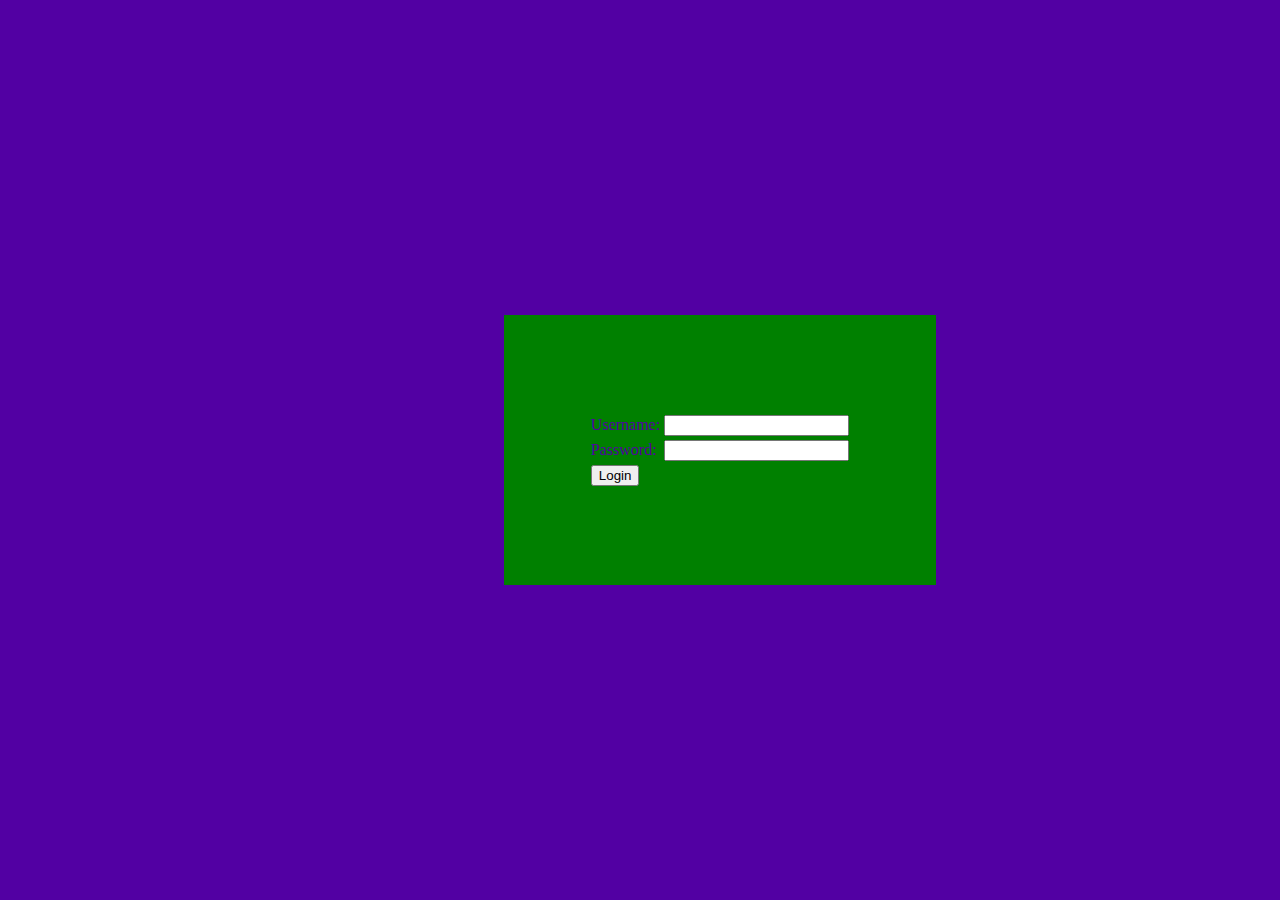
==== admin/admin.html @ 65180473 "daily update" ====
<!DOCTYPE html>
<html lang="en">
<head>
    <meta charset="UTF-8">
    <meta http-equiv="X-UA-Compatible" content="IE=edge">
    <meta name="viewport" content="width=device-width, initial-scale=1.0">
    <title>Document</title>
    <link rel="stylesheet" href="admin.css">
</head>
<body>
    <div class="main">
        <button id="list-staffs">Staffs</button>
        <button id="list-students">Students</button>

        <div class="login-admin" id="form-admin">
            <form id="form_id" method="post" name="myform">
                <table>
                    <tr>
                        <td>Username:</td>
                        <td>
                            <input type="text" name="user" id="username">
                        </td>
                    </tr>
                    <tr>
                        <td>Password:</td>
                        <td>
                            <input type="password" name="user_pass" id="password">
                        </td>
                    </tr>
                    <tr>
                        <td>
                            <input type="button" value="Login" id="submit" onclick="getCredentials()">
                        </td>
                    </tr>
                </table>
            </form>
        </div>
    </div>
    <script src="admin.js"></script>
    
</body>
</html>
---- admin/admin.css ----
html, body {
    height: 100%;
}

body {
    margin: 0;
}

.main{
    flex-direction: column;
    background-color: #5200a3;
    height: 100%;
    width: 1440px;
    display: flex;
    align-items: center;
    justify-content: center;
}

.login-admin{
    justify-content: center;
    align-items: center;
    display: flex;
    color: #5200a3;
    background-color: green;
    width: 30%;
    height: 30%;
}


#login-staff-container{
    align-items: center;
    display: flex;
    color: #5200a3;
    background-color: green;
    justify-content: center;
    width: 20%;
    height: 10%;
}

#list-students{
    display: none;
    align-items: center;
    color: #5200a3;
    background-color: green;
    justify-content: center;
    width: 20%;
    height: 10%;
}

#list-staffs{
    margin-bottom: 10%;
    display: none;
    align-items: center;
    color: #5200a3;
    background-color: green;
    justify-content: center;
    width: 20%;
    height: 10%;
}
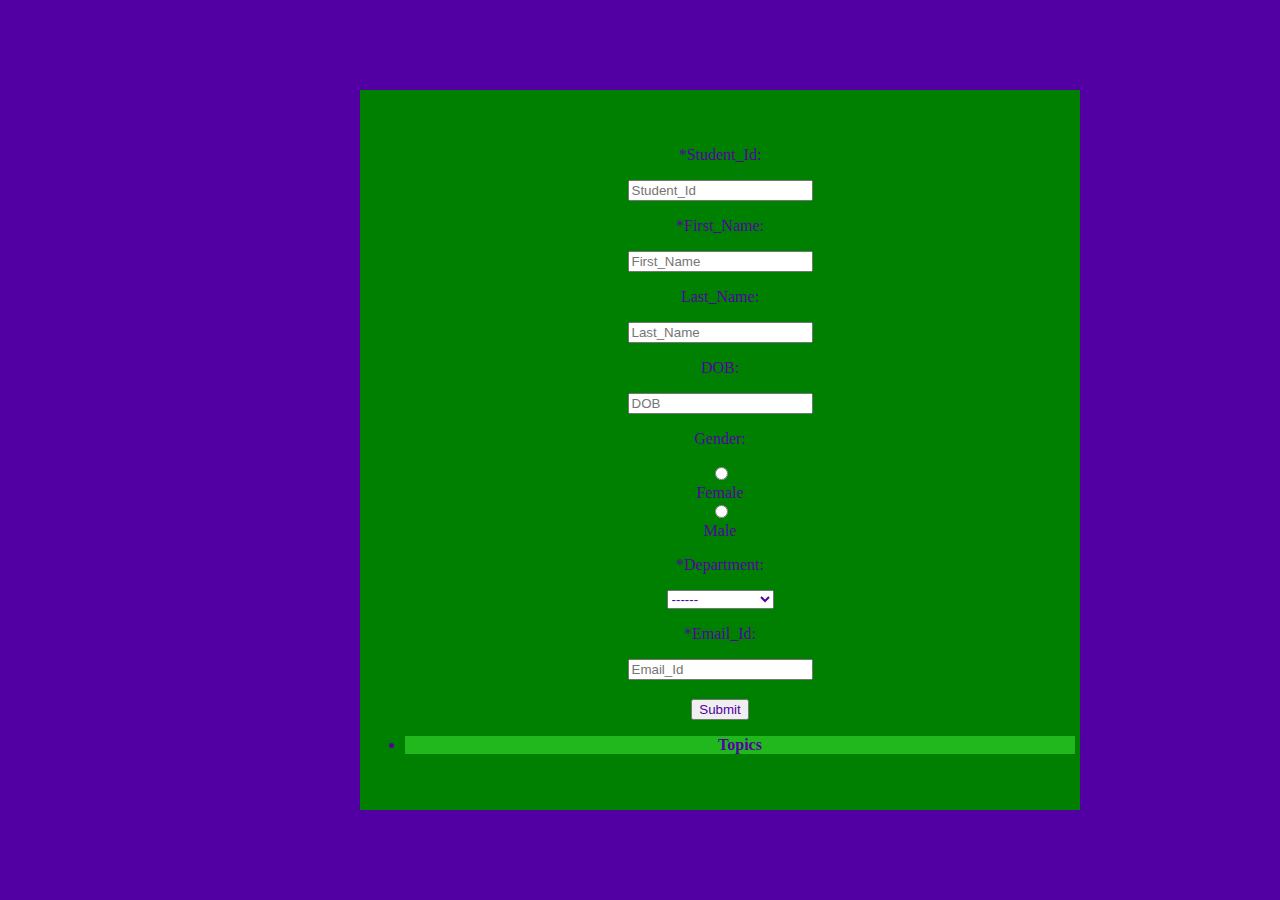
==== commit 341bd9ab: "upüdate" ====
--- a/admin/admin.html
+++ b/admin/admin.html
@@ -8,10 +8,8 @@
     <link rel="stylesheet" href="admin.css">
 </head>
 <body>
-    <div class="main">
-        <button id="list-staffs">Staffs</button>
-        <button id="list-students">Students</button>
-
+    <div class="main" id="main">
+        <!--FORM-->
         <div class="login-admin" id="form-admin">
             <form id="form_id" method="post" name="myform">
                 <table>
@@ -35,8 +33,73 @@
                 </table>
             </form>
         </div>
+
+        <!--List Students-->
+        <button id="list-staffs">Staffs</button>
+        <button id="list-students" onclick="onClickStudentsButton()">Students</button>
     </div>
-    <script src="admin.js"></script>
+    <div class="main-for-lists" id="main-for-lists">
+        <!--List Students-->
+        <div id="buttons-student">
+            <button id="add-student" onclick="onClickAddStudentsButton()">Add</button>
+            <button id="update-student">Update</button>
+            <button id="delete-student">Delete</button>
+        </div>    
+        <div class="container-for-list-order">
+            <div class="list-order" id="list-order">
+                <ul>
+                    <li>Student</li>
+                    <li>Student</li>
+                    <li>Student</li>
+                    <li>Student</li>
+                    <li>Student</li>
+                    <li>Student</li>
+                    <li>Student</li>
+                    <li>Student</li>
+                    <li>Student</li>
+                    <li>Student</li>
+                </ul>
+            </div>
+        </div>
+    </div>
+    <div class="main-for-form" id="main-for-form">
+        <div class="container-for-form">
+            <form">
+                <p>*Student_Id:</p>
+                <div><input type="text" id="Student_Id" placeholder="Student_Id"></div>
+                <p>*First_Name:</p>
+                <div><input type="text" id="First_Name" placeholder="First_Name"></div>
+                <p>Last_Name:</p>
+                <div><input type="text" id="Last_Name" placeholder="Last_Name"></div>
+                <p>DOB:</p>
+                <div><input type="text" id="DOB" placeholder="DOB"></div>
+                <p>Gender:</p>
+                <div><input type="radio" id="GenderFemale" placeholder="Gender" name="test"></div>
+                <label for="html">Female</label>
+                <div><input type="radio" id="GenderMale" placeholder="Gender" name="test"></div>
+                <label for="html">Male</label>
+                <p>*Department:</p>
+                <select name="departments" id="Departments">
+                    <option value="empty">------</option>
+                    <option value="Department_1">Department_1</option>
+                    <option value="Department_2">Department_2</option>
+                    <option value="Department_3">Department_3</option>
+                    <option value="Department_4">Department_4</option>
+                </select>
+                <p>*Email_Id:</p>
+                <div><input type="text" id="Email_Id" placeholder="Email_Id"></div>
+                <div class="distance-submit"><input class="submit" type="submit" value="Submit" onclick="onClickCheckForm()"></div>
+                <div class="error" id="error">*Fill out all mandatory fields</div>
+
+                <ul id='list'>
+                    <li> <b>Topics</b></li> 
+                </ul>
+
+
+            </form>
+        </div>
+    </div>
     
+    <script src="admin.js"></script>    
 </body>
 </html>--- a/admin/admin.css
+++ b/admin/admin.css
@@ -6,20 +6,23 @@
     margin: 0;
 }
 
-.main{
+#main{
     flex-direction: column;
     background-color: #5200a3;
     height: 100%;
     width: 1440px;
-    display: flex;
+    /*display: flex;*/
+    display: none;
     align-items: center;
     justify-content: center;
 }
 
 .login-admin{
+    display: none;
     justify-content: center;
     align-items: center;
-    display: flex;
+    /*display: flex;*/
+    display: none;
     color: #5200a3;
     background-color: green;
     width: 30%;
@@ -29,7 +32,8 @@
 
 #login-staff-container{
     align-items: center;
-    display: flex;
+    /*display: flex;*/
+    display: none;
     color: #5200a3;
     background-color: green;
     justify-content: center;
@@ -57,3 +61,127 @@
     width: 20%;
     height: 10%;
 }
+
+.main-for-lists{
+    background-color: #5200a3;
+    height: 100%;
+    width: 1440px;
+    display: none;
+
+    flex-direction: column;
+
+
+}
+
+#buttons-student{
+    width: 100%;
+    height: 10%;
+    display: none;
+
+    justify-content: center;
+
+    align-items: center;
+}
+
+#add-student{
+    margin-right: 10%;
+    justify-content: center;
+    color: #5200a3;
+    width: 100px;
+    background-color: green;
+    /*display: none;*/
+    display: flex;
+}
+
+#update-student{
+    justify-content: center;
+    color: #5200a3;
+    width: 100px;
+    background-color: green;
+    /*display: none;*/
+    display: flex;
+}
+
+#delete-student{
+    margin-left: 10%;
+    justify-content: center;
+    color: #5200a3;
+    width: 100px;
+    background-color: green;
+    /*display: none;*/
+    display: flex;
+}
+
+ul li {
+    background: #20B81D;
+    margin: 5px;
+    color: #5200a3;
+}
+
+.container-for-list-order{
+    display: flex;
+    justify-content: center;
+    width: 100%;
+    height: 100%;
+}
+
+.list-order{
+    display: none;
+
+    align-items: center;
+    justify-content: center;
+    /*display: flex;*/
+    height: 100%;
+    width: 50%;
+    background-color: green;
+}
+
+
+.main-for-form{
+    background-color: #5200a3;
+    height: 100%;
+    width: 1440px;
+    display: flex;
+    align-items: center;
+    justify-content: center;
+}
+
+.container-for-form{
+    width: 50%;
+    background-color: green;
+    height: 80%;
+    flex-direction: column;
+    text-align: center;
+    justify-content: center;
+    display: flex;
+}
+
+label{
+    color: #5200a3;
+}
+
+p{
+    color: #5200a3;
+}
+
+input{
+    color: #5200a3;
+}
+
+.distance-submit{
+    margin-top: 19px;
+}
+
+option{
+    color: #5200a3;
+}
+
+select{
+    color: #5200a3;
+}
+
+.error{
+    margin-top: 19px;
+    color: #5200a3;
+    display: none;
+}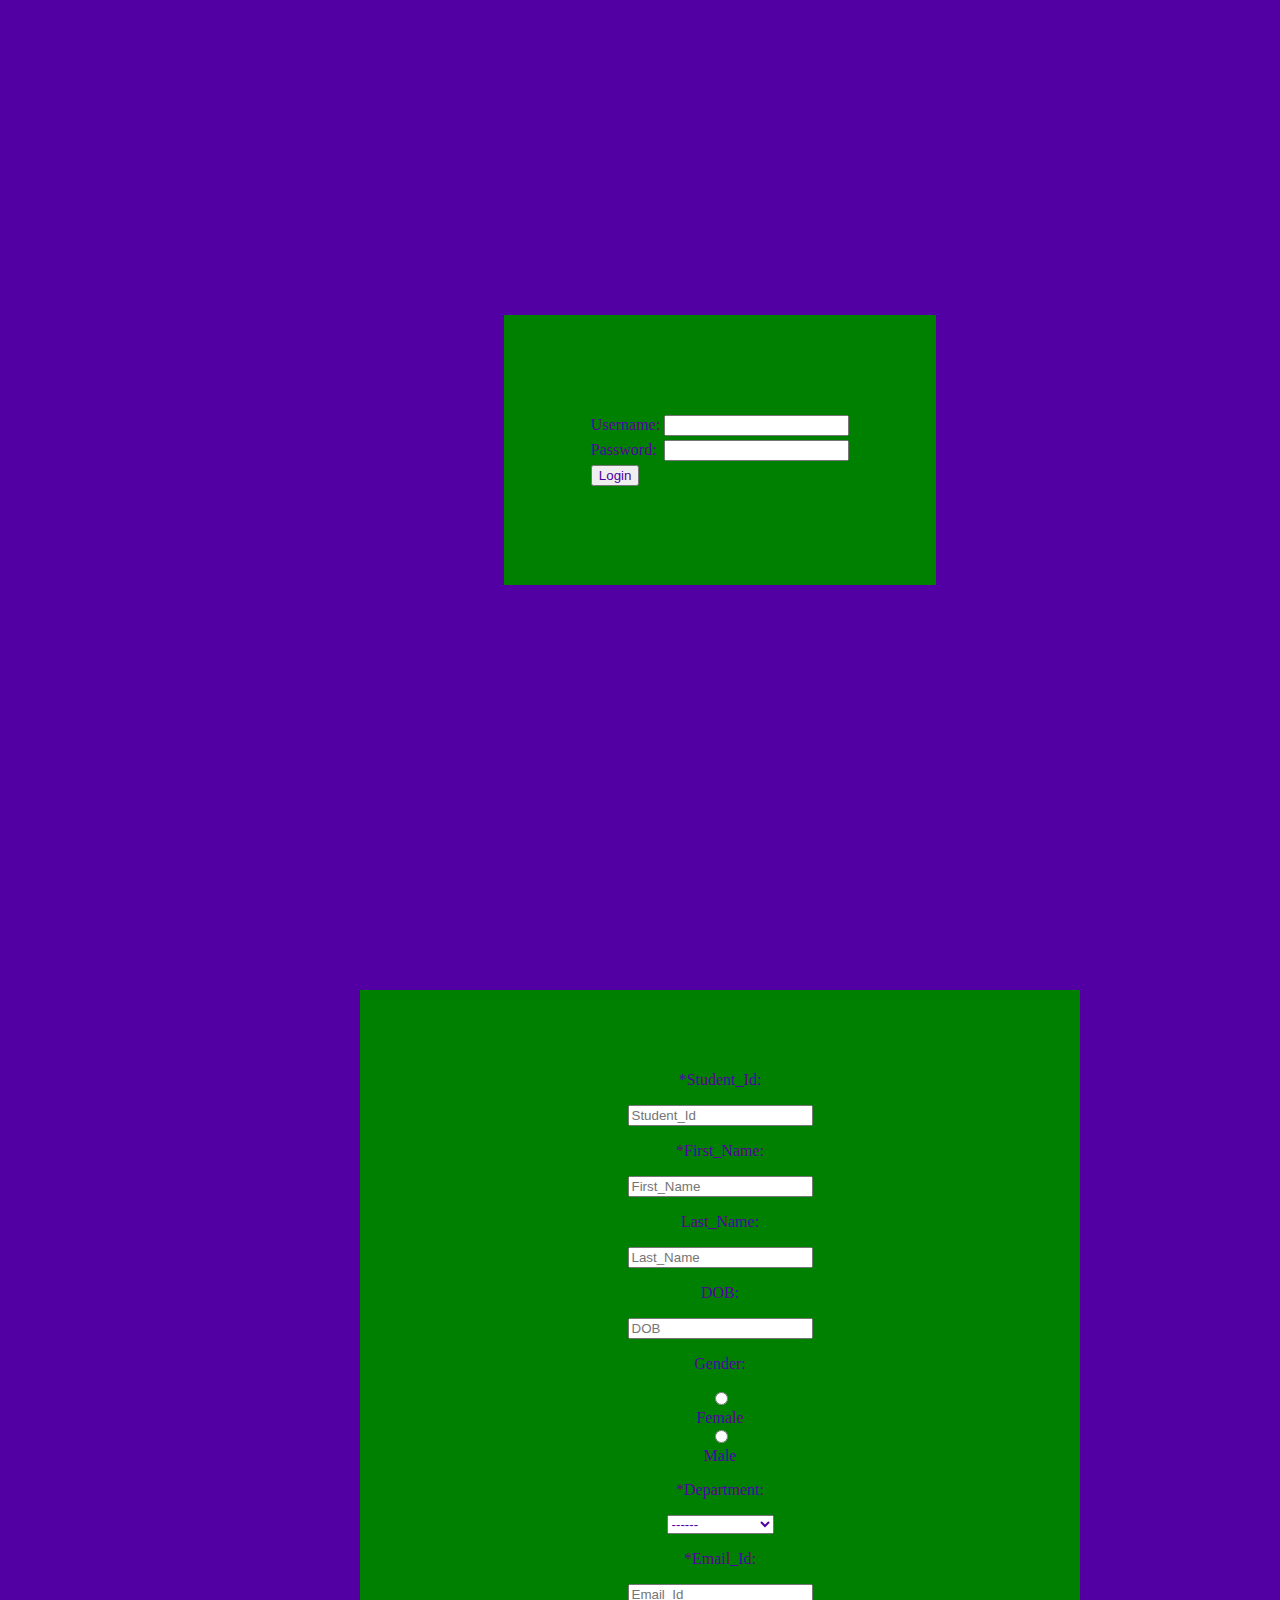
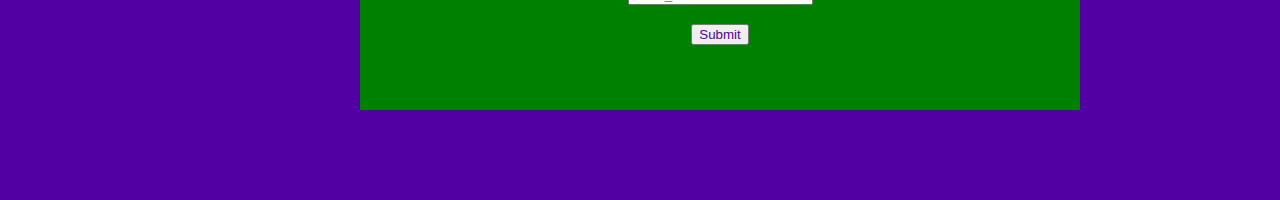
==== commit 70c56b74: "update" ====
--- a/admin/admin.html
+++ b/admin/admin.html
@@ -47,17 +47,7 @@
         </div>    
         <div class="container-for-list-order">
             <div class="list-order" id="list-order">
-                <ul>
-                    <li>Student</li>
-                    <li>Student</li>
-                    <li>Student</li>
-                    <li>Student</li>
-                    <li>Student</li>
-                    <li>Student</li>
-                    <li>Student</li>
-                    <li>Student</li>
-                    <li>Student</li>
-                    <li>Student</li>
+                <ul id='list'>
                 </ul>
             </div>
         </div>
@@ -90,12 +80,6 @@
                 <div><input type="text" id="Email_Id" placeholder="Email_Id"></div>
                 <div class="distance-submit"><input class="submit" type="submit" value="Submit" onclick="onClickCheckForm()"></div>
                 <div class="error" id="error">*Fill out all mandatory fields</div>
-
-                <ul id='list'>
-                    <li> <b>Topics</b></li> 
-                </ul>
-
-
             </form>
         </div>
     </div>
--- a/admin/admin.css
+++ b/admin/admin.css
@@ -11,18 +11,17 @@
     background-color: #5200a3;
     height: 100%;
     width: 1440px;
-    /*display: flex;*/
-    display: none;
+    display: flex;
     align-items: center;
     justify-content: center;
 }
 
 .login-admin{
-    display: none;
+
     justify-content: center;
     align-items: center;
-    /*display: flex;*/
-    display: none;
+    display: flex;
+
     color: #5200a3;
     background-color: green;
     width: 30%;
@@ -32,8 +31,7 @@
 
 #login-staff-container{
     align-items: center;
-    /*display: flex;*/
-    display: none;
+    display: flex;
     color: #5200a3;
     background-color: green;
     justify-content: center;
@@ -89,8 +87,7 @@
     color: #5200a3;
     width: 100px;
     background-color: green;
-    /*display: none;*/
-    display: flex;
+    display: none;
 }
 
 #update-student{
@@ -98,8 +95,7 @@
     color: #5200a3;
     width: 100px;
     background-color: green;
-    /*display: none;*/
-    display: flex;
+    display: none;
 }
 
 #delete-student{
@@ -108,8 +104,7 @@
     color: #5200a3;
     width: 100px;
     background-color: green;
-    /*display: none;*/
-    display: flex;
+    display: none;
 }
 
 ul li {
@@ -126,11 +121,9 @@
 }
 
 .list-order{
-    display: none;
-
     align-items: center;
     justify-content: center;
-    /*display: flex;*/
+    display: flex;
     height: 100%;
     width: 50%;
     background-color: green;
@@ -184,4 +177,11 @@
     margin-top: 19px;
     color: #5200a3;
     display: none;
+}
+
+hr{
+    height: 2px;
+    background-color: #20B81D;
+    border-width:0;
+    color: #20B81D;
 }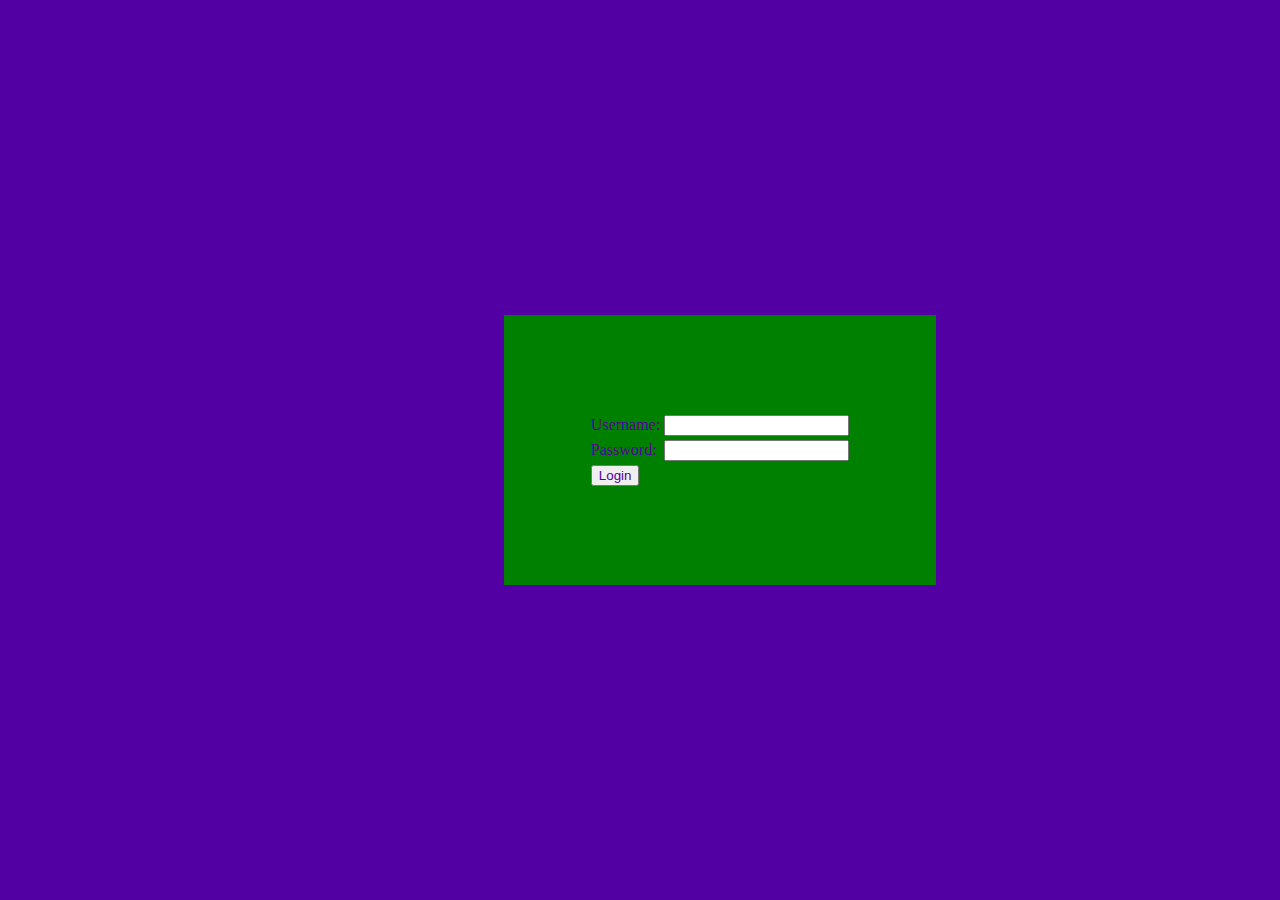
==== commit 6846fea3: "final" ====
--- a/admin/admin.html
+++ b/admin/admin.html
@@ -33,9 +33,7 @@
                 </table>
             </form>
         </div>
-
-        <!--List Students-->
-        <button id="list-staffs">Staffs</button>
+        <button id="list-staffs" onclick="onClickStaffsButton()">Staffs</button>
         <button id="list-students" onclick="onClickStudentsButton()">Students</button>
     </div>
     <div class="main-for-lists" id="main-for-lists">
@@ -48,6 +46,7 @@
         <div class="container-for-list-order">
             <div class="list-order" id="list-order">
                 <ul id='list'>
+                    <div class="note-for-add-button">Click the add button to add students.</div>
                 </ul>
             </div>
         </div>
@@ -83,7 +82,45 @@
             </form>
         </div>
     </div>
-    
+
+    <!--List Staff-->
+    <div class="main-for-list-staff" id="main-for-list-staff">
+        <div id="buttons-staff">
+            <button id="add-staff" onclick="onClickAddStaffsButton()">Add</button>
+            <button id="update-staff">Update</button>
+            <button id="delete-staff">Delete</button>
+        </div>
+        <div class="container-for-list-order-staff">
+            <div class="list-order-staff" id="list-order-staff">
+                <ul id='staff-list'>
+                    <div class="note-for-add-button">Click the add button to add staffs.</div>
+                </ul>
+            </div>
+        </div>    
+    </div>
+    <div class="main-for-form-staff" id="main-for-form-staff">
+        <div class="container-for-form-staff">
+            <form">
+                <p>*Staff_Id:</p>
+                <div><input type="text" id="Staff_Id" placeholder="Staff_Id"></div>
+                <p>*First_Name:</p>
+                <div><input type="text" id="First_Name_staff" placeholder="First_Name"></div>
+                <p>Last_Name:</p>
+                <div><input type="text" id="Last_Name_staff" placeholder="Last_Name"></div>
+                <p>DOB:</p>
+                <div><input type="text" id="DOB_staff" placeholder="DOB"></div>
+                <p>Gender:</p>
+                <div><input type="radio" id="GenderFemale_staff" placeholder="Gender" name="test"></div>
+                <label for="html">Female</label>
+                <div><input type="radio" id="GenderMale_staff" placeholder="Gender" name="test"></div>
+                <label for="html">Male</label>
+                <p>*Email_Id:</p>
+                <div><input type="text" id="Email_Id_staff" placeholder="Email_Id"></div>
+                <div class="distance-submit"><input class="submit" type="submit" value="Submit" onclick="onClickCheckFormStaff()"></div>
+                <div class="error-staff" id="error-staff">*Fill out all mandatory fields</div>
+            </form>
+        </div>
+    </div>
     <script src="admin.js"></script>    
 </body>
 </html>--- a/admin/admin.css
+++ b/admin/admin.css
@@ -134,7 +134,7 @@
     background-color: #5200a3;
     height: 100%;
     width: 1440px;
-    display: flex;
+    display: none;
     align-items: center;
     justify-content: center;
 }
@@ -184,4 +184,181 @@
     background-color: #20B81D;
     border-width:0;
     color: #20B81D;
-}+}
+
+.note-for-add-button{
+    color: #5200a3;
+    size: 21px;
+}
+
+
+/*here starts staff */
+.main-for-list-staff{
+    background-color: #5200a3;
+    height: 100%;
+    width: 1440px;
+    display: none;
+    flex-direction: column;
+}
+
+#buttons-staff{
+    width: 100%;
+    height: 10%;
+    display: none;
+    justify-content: center;
+    align-items: center;
+}
+
+#add-staff{
+    margin-right: 10%;
+    justify-content: center;
+    color: #5200a3;
+    width: 100px;
+    background-color: green;
+    display: none;
+}
+
+#update-staff{
+    justify-content: center;
+    color: #5200a3;
+    width: 100px;
+    background-color: green;
+    display: none;
+}
+
+#delete-staff{
+    margin-left: 10%;
+    justify-content: center;
+    color: #5200a3;
+    width: 100px;
+    background-color: green;
+    display: none;
+}
+
+.container-for-list-order-staff{
+    display: flex;
+    justify-content: center;
+    width: 100%;
+    height: 100%;
+}
+
+.list-order-staff{
+    align-items: center;
+    justify-content: center;
+    display: flex;
+    height: 100%;
+    width: 50%;
+    background-color: green;
+}
+
+.main-for-form-staff{
+    background-color: #5200a3;
+    height: 100%;
+    width: 1440px;
+    display: none;
+    align-items: center;
+    justify-content: center;
+}
+
+.container-for-form-staff{
+    width: 50%;
+    background-color: green;
+    height: 80%;
+    flex-direction: column;
+    text-align: center;
+    justify-content: center;
+    display: flex;
+}
+
+
+.error-staff{
+    margin-top: 19px;
+    color: #5200a3;
+    display: none;
+}
+
+/*#buttons-staffs{
+    width: 100%;
+    height: 10%;
+    display: none;
+
+    justify-content: center;
+
+    align-items: center;
+}
+
+.main-for-list-staff{
+    background-color: #5200a3;
+    height: 100%;
+    width: 1440px;
+    display: none;
+    flex-direction: column;
+}
+
+#add-staff{
+    margin-right: 10%;
+    justify-content: center;
+    color: #5200a3;
+    width: 100px;
+    background-color: green;
+    display: none;
+}
+
+#update-staff{
+    justify-content: center;
+    color: #5200a3;
+    width: 100px;
+    background-color: green;
+    display: none;
+}
+
+#delete-staff{
+    margin-left: 10%;
+    justify-content: center;
+    color: #5200a3;
+    width: 100px;
+    background-color: green;
+    display: none;
+}
+
+.container-for-list-order-staff{
+    display: flex;
+    justify-content: center;
+    width: 100%;
+    height: 100%;
+}
+
+.list-order-staff{
+    align-items: center;
+    justify-content: center;
+    display: flex;
+    height: 100%;
+    width: 50%;
+    background-color: green;
+}
+
+.main-for-form-staff{
+    background-color: #5200a3;
+    height: 100%;
+    width: 1440px;
+    display: none;
+    align-items: center;
+    justify-content: center;
+}
+
+
+.container-for-form-staff{
+    width: 50%;
+    background-color: green;
+    height: 80%;
+    flex-direction: column;
+    text-align: center;
+    justify-content: center;
+    display: flex;
+}
+
+
+
+
+
+
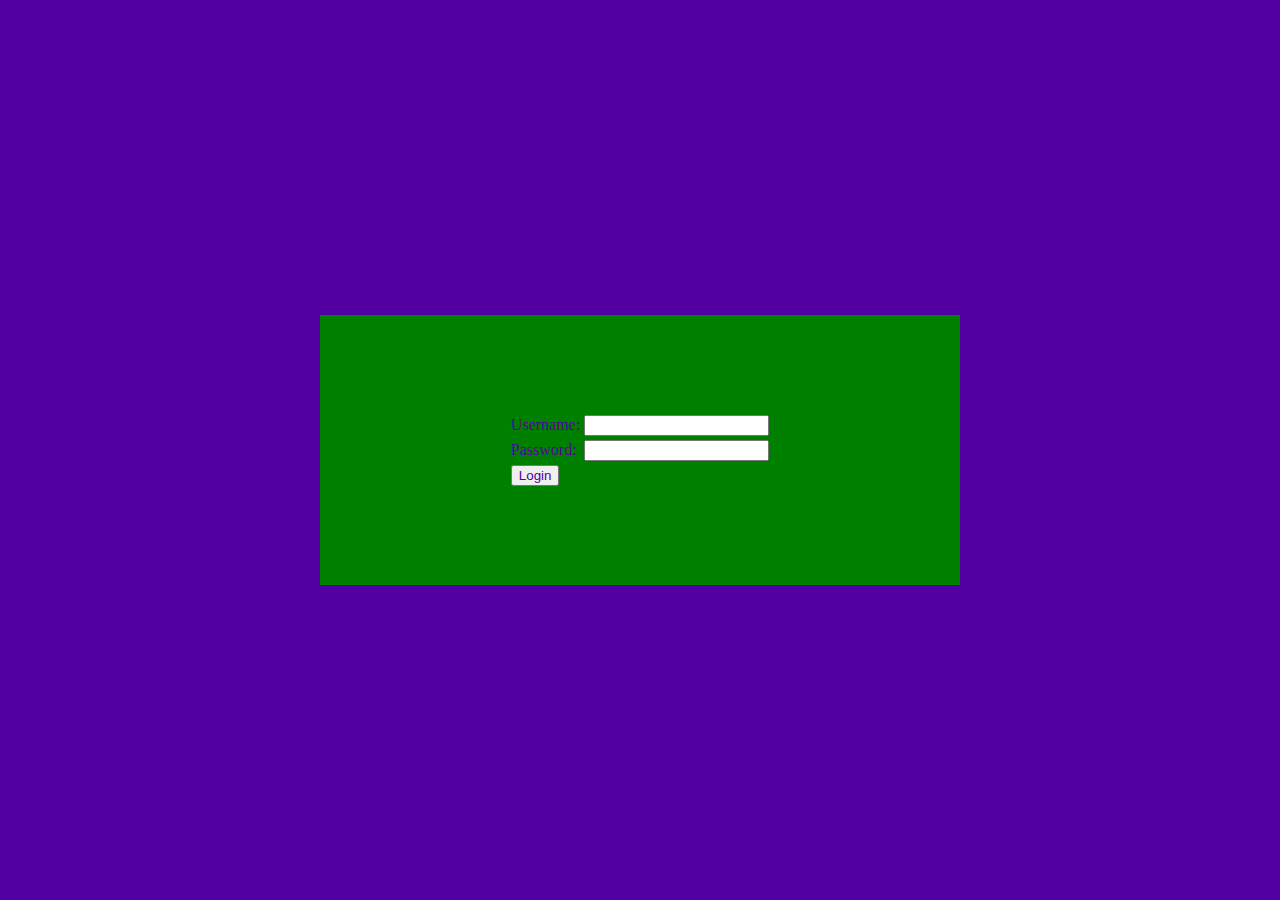
==== commit 64d3f95e: "yes" ====
--- a/admin/admin.html
+++ b/admin/admin.html
@@ -8,117 +8,121 @@
     <link rel="stylesheet" href="admin.css">
 </head>
 <body>
-    <div class="main" id="main">
-        <!--FORM-->
-        <div class="login-admin" id="form-admin">
-            <form id="form_id" method="post" name="myform">
-                <table>
-                    <tr>
-                        <td>Username:</td>
-                        <td>
-                            <input type="text" name="user" id="username">
-                        </td>
-                    </tr>
-                    <tr>
-                        <td>Password:</td>
-                        <td>
-                            <input type="password" name="user_pass" id="password">
-                        </td>
-                    </tr>
-                    <tr>
-                        <td>
-                            <input type="button" value="Login" id="submit" onclick="getCredentials()">
-                        </td>
-                    </tr>
-                </table>
-            </form>
+    <div class="responsive">
+        <div class="main" id="main">
+            <!--FORM-->
+            <div class="login-admin" id="form-admin">
+                <form id="form_id" method="post" name="myform">
+                    <table>
+                        <tr>
+                            <td>Username:</td>
+                            <td>
+                                <input type="text" name="user" id="username">
+                            </td>
+                        </tr>
+                        <tr>
+                            <td>Password:</td>
+                            <td>
+                                <input type="password" name="user_pass" id="password">
+                            </td>
+                        </tr>
+                        <tr>
+                            <td>
+                                <input type="button" value="Login" id="submit" onclick="getCredentials()">
+                            </td>
+                        </tr>
+                    </table>
+                </form>
+            </div>
+            <button id="list-staffs" onclick="onClickStaffsButton()">Staffs</button>
+            <button id="list-students" onclick="onClickStudentsButton()">Students</button>
         </div>
-        <button id="list-staffs" onclick="onClickStaffsButton()">Staffs</button>
-        <button id="list-students" onclick="onClickStudentsButton()">Students</button>
-    </div>
-    <div class="main-for-lists" id="main-for-lists">
-        <!--List Students-->
-        <div id="buttons-student">
-            <button id="add-student" onclick="onClickAddStudentsButton()">Add</button>
-            <button id="update-student">Update</button>
-            <button id="delete-student">Delete</button>
-        </div>    
-        <div class="container-for-list-order">
-            <div class="list-order" id="list-order">
-                <ul id='list'>
-                    <div class="note-for-add-button">Click the add button to add students.</div>
-                </ul>
+        <div class="main-for-lists" id="main-for-lists">
+            <!--List Students-->
+            <div id="buttons-student">
+                <button id="add-student" onclick="onClickAddStudentsButton()">Add</button>
+                <button id="update-student">Update</button>
+                <button id="delete-student">Delete</button>
+            </div>    
+            <div class="container-for-list-order">
+                <div class="list-order" id="list-order">
+                    <ul id='list'>
+                        <div class="note-for-add-button">Click the add button to add students.</div>
+                    </ul>
+                </div>
             </div>
         </div>
-    </div>
-    <div class="main-for-form" id="main-for-form">
-        <div class="container-for-form">
-            <form">
-                <p>*Student_Id:</p>
-                <div><input type="text" id="Student_Id" placeholder="Student_Id"></div>
-                <p>*First_Name:</p>
-                <div><input type="text" id="First_Name" placeholder="First_Name"></div>
-                <p>Last_Name:</p>
-                <div><input type="text" id="Last_Name" placeholder="Last_Name"></div>
-                <p>DOB:</p>
-                <div><input type="text" id="DOB" placeholder="DOB"></div>
-                <p>Gender:</p>
-                <div><input type="radio" id="GenderFemale" placeholder="Gender" name="test"></div>
-                <label for="html">Female</label>
-                <div><input type="radio" id="GenderMale" placeholder="Gender" name="test"></div>
-                <label for="html">Male</label>
-                <p>*Department:</p>
-                <select name="departments" id="Departments">
-                    <option value="empty">------</option>
-                    <option value="Department_1">Department_1</option>
-                    <option value="Department_2">Department_2</option>
-                    <option value="Department_3">Department_3</option>
-                    <option value="Department_4">Department_4</option>
-                </select>
-                <p>*Email_Id:</p>
-                <div><input type="text" id="Email_Id" placeholder="Email_Id"></div>
-                <div class="distance-submit"><input class="submit" type="submit" value="Submit" onclick="onClickCheckForm()"></div>
-                <div class="error" id="error">*Fill out all mandatory fields</div>
-            </form>
+        <div class="main-for-form" id="main-for-form">
+            <div class="container-for-form">
+                <form">
+                    <p>*Student_Id:</p>
+                    <div><input type="text" id="Student_Id" placeholder="Student_Id"></div>
+                    <p>*First_Name:</p>
+                    <div><input type="text" id="First_Name" placeholder="First_Name"></div>
+                    <p>Last_Name:</p>
+                    <div><input type="text" id="Last_Name" placeholder="Last_Name"></div>
+                    <p>DOB:</p>
+                    <div><input type="date" id="DOB" placeholder="DOB" oninput="checkAge()" onclick="hideDateDOB()"></div>
+                    <p>Gender:</p>
+                    <div><input type="radio" id="GenderFemale" placeholder="Gender" name="test"></div>
+                    <label for="html">Female</label>
+                    <div><input type="radio" id="GenderMale" placeholder="Gender" name="test"></div>
+                    <label for="html">Male</label>
+                    <p>*Department:</p>
+                    <select name="departments" id="Departments">
+                        <option value="empty">------</option>
+                        <option value="Department_1">Department_1</option>
+                        <option value="Department_2">Department_2</option>
+                        <option value="Department_3">Department_3</option>
+                        <option value="Department_4">Department_4</option>
+                    </select>
+                    <p>*Email_Id:</p>
+                    <div><input type="text" id="Email_Id" placeholder="Email_Id"></div>
+                    <p>Joining Date:</p>
+                    <div><input type="date" id="Joining_Date" placeholder="Joining Date" min="2015-01-01" onclick="hideDateJoin()"></div>
+                    <div class="distance-submit"><input class="submit" type="submit" value="Submit" onclick="onClickCheckForm()"></div>
+                    <div class="error" id="error">*Fill out all mandatory fields</div>
+                </form>
+            </div>
         </div>
-    </div>
-
-    <!--List Staff-->
-    <div class="main-for-list-staff" id="main-for-list-staff">
-        <div id="buttons-staff">
-            <button id="add-staff" onclick="onClickAddStaffsButton()">Add</button>
-            <button id="update-staff">Update</button>
-            <button id="delete-staff">Delete</button>
+    
+        <!--List Staff-->
+        <div class="main-for-list-staff" id="main-for-list-staff">
+            <div id="buttons-staff">
+                <button id="add-staff" onclick="onClickAddStaffsButton()">Add</button>
+                <button id="update-staff">Update</button>
+                <button id="delete-staff">Delete</button>
+            </div>
+            <div class="container-for-list-order-staff">
+                <div class="list-order-staff" id="list-order-staff">
+                    <ul id='staff-list'>
+                        <div class="note-for-add-button">Click the add button to add staffs.</div>
+                    </ul>
+                </div>
+            </div>    
         </div>
-        <div class="container-for-list-order-staff">
-            <div class="list-order-staff" id="list-order-staff">
-                <ul id='staff-list'>
-                    <div class="note-for-add-button">Click the add button to add staffs.</div>
-                </ul>
+        <div class="main-for-form-staff" id="main-for-form-staff">
+            <div class="container-for-form-staff">
+                <form">
+                    <p>*Staff_Id:</p>
+                    <div><input type="text" id="Staff_Id" placeholder="Staff_Id"></div>
+                    <p>*First_Name:</p>
+                    <div><input type="text" id="First_Name_staff" placeholder="First_Name"></div>
+                    <p>Last_Name:</p>
+                    <div><input type="text" id="Last_Name_staff" placeholder="Last_Name"></div>
+                    <p>DOB:</p>
+                    <div><input type="text" id="DOB_staff" placeholder="DOB"></div>
+                    <p>Gender:</p>
+                    <div><input type="radio" id="GenderFemale_staff" placeholder="Gender" name="test"></div>
+                    <label for="html">Female</label>
+                    <div><input type="radio" id="GenderMale_staff" placeholder="Gender" name="test"></div>
+                    <label for="html">Male</label>
+                    <p>*Email_Id:</p>
+                    <div><input type="text" id="Email_Id_staff" placeholder="Email_Id"></div>
+                    <div class="distance-submit"><input class="submit" type="submit" value="Submit" onclick="onClickCheckFormStaff()"></div>
+                    <div class="error-staff" id="error-staff">*Fill out all mandatory fields</div>
+                </form>
             </div>
-        </div>    
-    </div>
-    <div class="main-for-form-staff" id="main-for-form-staff">
-        <div class="container-for-form-staff">
-            <form">
-                <p>*Staff_Id:</p>
-                <div><input type="text" id="Staff_Id" placeholder="Staff_Id"></div>
-                <p>*First_Name:</p>
-                <div><input type="text" id="First_Name_staff" placeholder="First_Name"></div>
-                <p>Last_Name:</p>
-                <div><input type="text" id="Last_Name_staff" placeholder="Last_Name"></div>
-                <p>DOB:</p>
-                <div><input type="text" id="DOB_staff" placeholder="DOB"></div>
-                <p>Gender:</p>
-                <div><input type="radio" id="GenderFemale_staff" placeholder="Gender" name="test"></div>
-                <label for="html">Female</label>
-                <div><input type="radio" id="GenderMale_staff" placeholder="Gender" name="test"></div>
-                <label for="html">Male</label>
-                <p>*Email_Id:</p>
-                <div><input type="text" id="Email_Id_staff" placeholder="Email_Id"></div>
-                <div class="distance-submit"><input class="submit" type="submit" value="Submit" onclick="onClickCheckFormStaff()"></div>
-                <div class="error-staff" id="error-staff">*Fill out all mandatory fields</div>
-            </form>
         </div>
     </div>
     <script src="admin.js"></script>    
--- a/admin/admin.css
+++ b/admin/admin.css
@@ -4,6 +4,15 @@
 
 body {
     margin: 0;
+}
+
+.responsive{
+    background-color: aquamarine;
+    width: 100%;
+    height: 100%;
+    display: flex;
+    align-items: center;
+    justify-content: center;
 }
 
 #main{
@@ -277,6 +286,18 @@
     display: none;
 }
 
+@media screen and (max-width: 1440px) {
+    .login-admin{
+        justify-content: center;
+        align-items: center;
+        display: flex;
+        color: #5200a3;
+        background-color: green;
+        width: 50%;
+        height: 30%;
+    }
+}
+
 /*#buttons-staffs{
     width: 100%;
     height: 10%;
